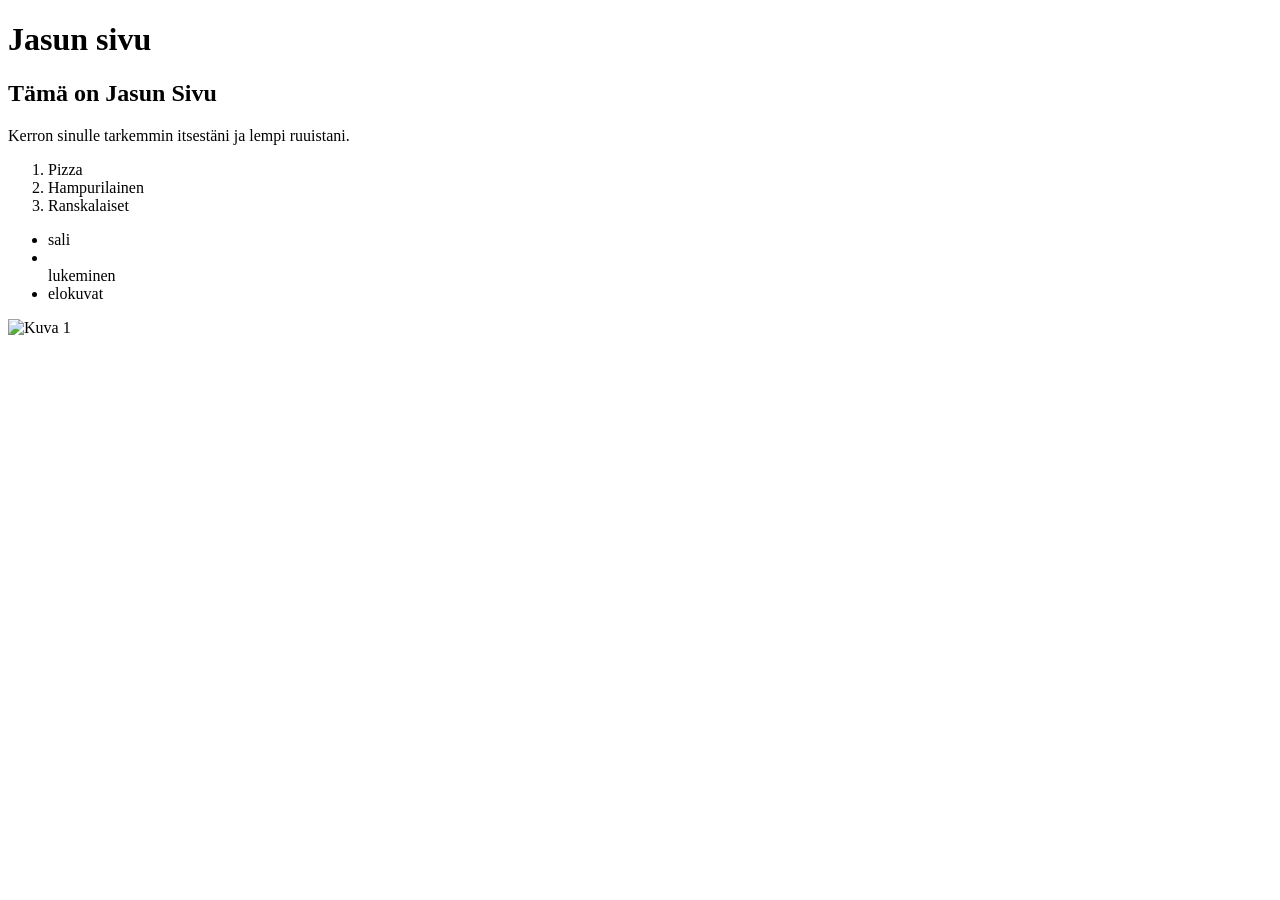
==== WS_01/index.html @ 96322cab "Updated assigment 1" ====
<!DOCTYPE html>
<html lang="en">
<head>
    <meta charset="UTF-8">
    <meta name="viewport" content="width=device-width, initial-scale=1.0">
    <title>Jasun sivu</title>
</head>
<body>
    <h1>Jasun sivu</h1>
    <h2>Tämä on Jasun Sivu</h2>
    <p>Kerron sinulle tarkemmin itsestäni ja lempi ruuistani.</p>   
    <ol>
        <li>Pizza</li>
        <li>Hampurilainen</li>
        <li>Ranskalaiset</li>
    </ol>
    <ul>
        <li>sali<li>
        </li>lukeminen</li>
        <li>elokuvat</li>
    </ul>
    <img src="/WS_01/kuvat/kuva1.jpg" alt="Kuva 1" width="300" height="200">
</body>
</html>
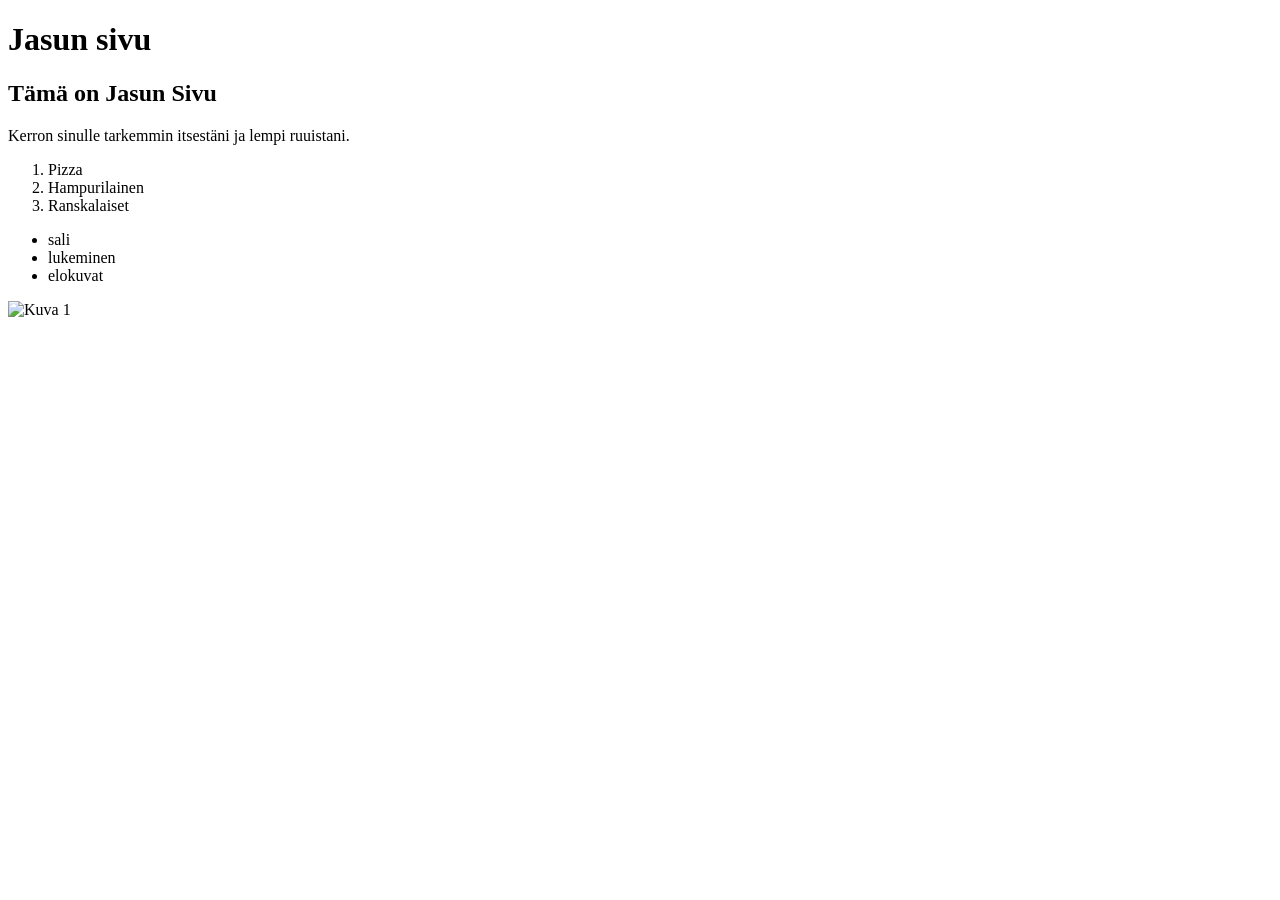
==== commit fc197314: "Updated assigment 1" ====
--- a/WS_01/index.html
+++ b/WS_01/index.html
@@ -15,8 +15,8 @@
         <li>Ranskalaiset</li>
     </ol>
     <ul>
-        <li>sali<li>
-        </li>lukeminen</li>
+        <li>sali</li>
+        <li>lukeminen</li>
         <li>elokuvat</li>
     </ul>
     <img src="/WS_01/kuvat/kuva1.jpg" alt="Kuva 1" width="300" height="200">
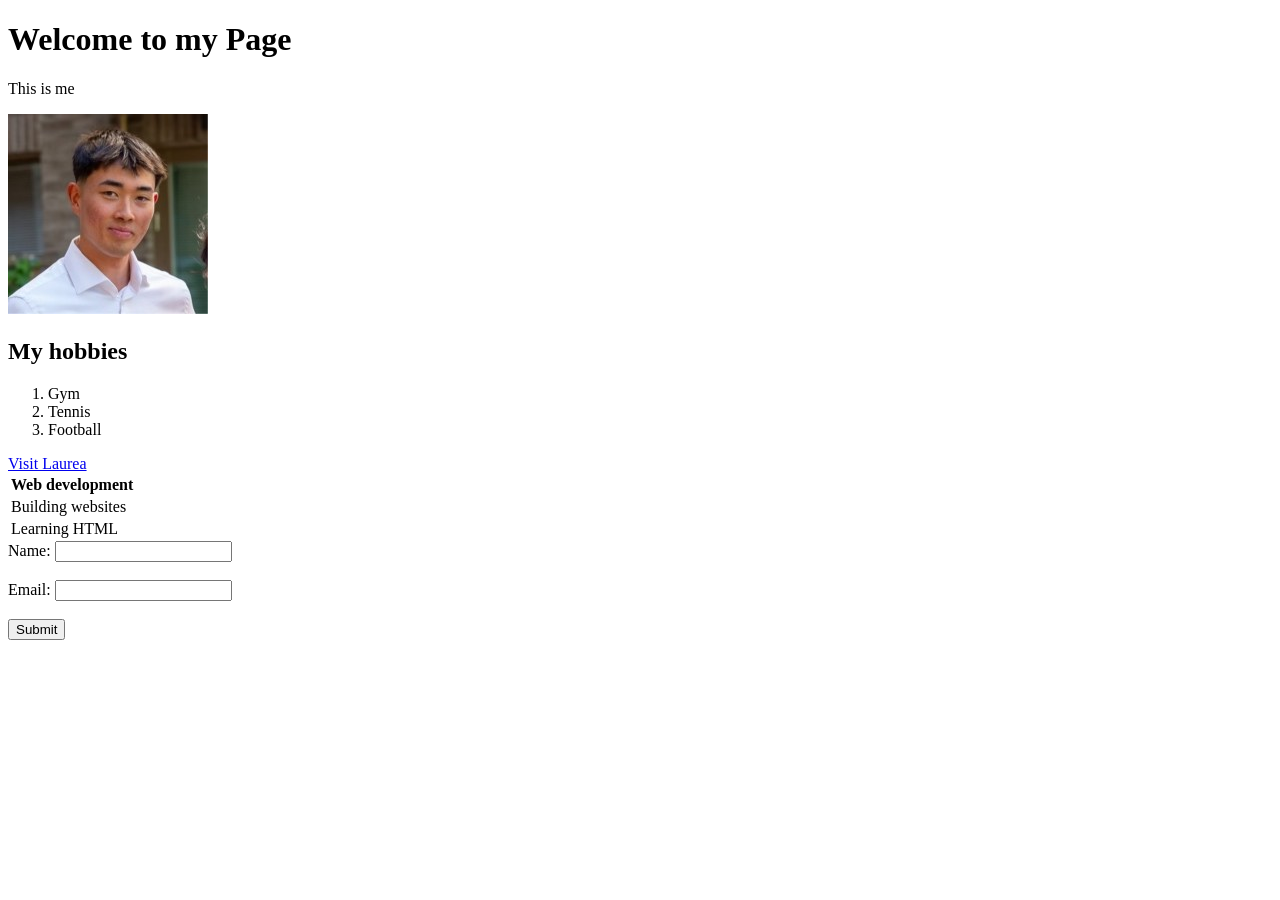
==== commit 6c358d18: "Updated assigments" ====
--- a/WS_01/index.html
+++ b/WS_01/index.html
@@ -1,24 +1,37 @@
+
 <!DOCTYPE html>
-<html lang="en">
-<head>
-    <meta charset="UTF-8">
-    <meta name="viewport" content="width=device-width, initial-scale=1.0">
-    <title>Jasun sivu</title>
-</head>
-<body>
-    <h1>Jasun sivu</h1>
-    <h2>Tämä on Jasun Sivu</h2>
-    <p>Kerron sinulle tarkemmin itsestäni ja lempi ruuistani.</p>   
+    <html>
+    <head>
+        <title>My First HTML Page</title>
+    </head>
+    <body>
+        <h1>Welcome to my Page</h1>
+        <p>This is me</p>
+        <img src="/WS_02/Omakuva.jpeg" alt="Kuva 1" width="200" height="200">
+    </body>
+    </html>
+<h2>My hobbies</h2>
     <ol>
-        <li>Pizza</li>
-        <li>Hampurilainen</li>
-        <li>Ranskalaiset</li>
+        <li>Gym</li>
+        <li>Tennis</li>
+        <li>Football</li>
     </ol>
-    <ul>
-        <li>sali</li>
-        <li>lukeminen</li>
-        <li>elokuvat</li>
-    </ul>
-    <img src="/WS_01/kuvat/kuva1.jpg" alt="Kuva 1" width="300" height="200">
-</body>
-</html>+
+<a href="https://www.laurea.fi">Visit Laurea</a>
+<table>
+    <tr>
+        <th>Web development</th>
+    </tr>
+    <tr>
+        <td>Building websites</td>
+    </tr>
+    <tr>
+        <td>Learning HTML</td>
+    </table>
+<form>
+    <label for="name">Name:</label>
+    <input type="text" id="name" name="name"><br><br>
+    <label for="email">Email:</label>
+    <input type="email" id="email" name="email"><br><br>
+    <input type="submit" value="Submit">
+    </form>
